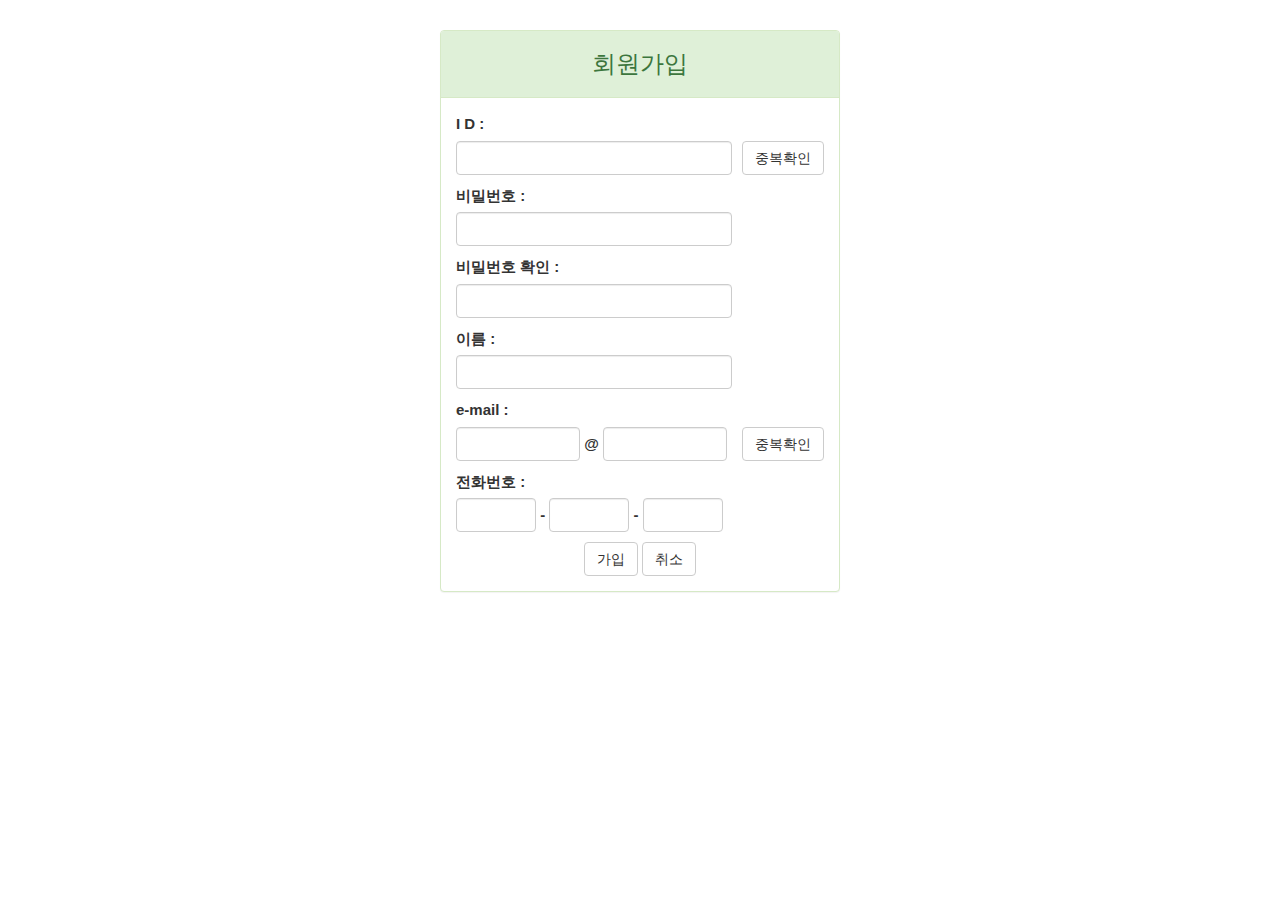
==== Miniproject/src/main/webapp/HTML/my_signup.html @ 8e279bff "일시커밋" ====
<!DOCTYPE html>
<html>
<head>
<meta charset="UTF-8">
<title>Insert title here</title>

<!-- Bootstrap 3.x 사용설정 : CDN(Content Delivery Network) -->
<link rel="stylesheet"
	href="https://maxcdn.bootstrapcdn.com/bootstrap/3.4.1/css/bootstrap.min.css">
<script
	src="https://ajax.googleapis.com/ajax/libs/jquery/3.6.0/jquery.min.js"></script>
<script
	src="https://maxcdn.bootstrapcdn.com/bootstrap/3.4.1/js/bootstrap.min.js"></script>

<script src="https://code.jquery.com/jquery-3.6.0.js"></script>

<script type="text/javascript">
	
</script>

<!-- w3.css 사용설정 -->
<link rel="stylesheet" href="https://www.w3schools.com/w3css/4/w3.css">


<script type="text/javascript">
	function send(f) {

		//필수 입력 항목
		var member_ID = f.member_ID.value.trim();
		var m_name = f.m_name.value.trim();
		var m_pwd = f.m_pwd.value.trim();
		var pwd_check = f.pwd_check.value.trim();
		var email1 = f.email1.value.trim();
		var email2 = f.email2.value.trim();
		var tel1 = f.tel1.value.trim();
		var tel2 = f.tel2.value.trim();
		var tel3 = f.tel3.value.trim();
		
		//아이디 체크
		if (member_ID == '') {
			alert('ID를 입력하세요.');
			f.member_ID.value = '';
			f.member_ID.focus();
			return;
		}
		//아이디 유효성 검사
		 var idRegCheck = /^[a-zA-z0-9]{1,10}$/; 

		if(!idRegCheck.test(member_ID)){
			alert('ID는 영문자와 숫자 1~10자리로 입력하실 수 있습니다.');
			f.member_ID.value = '';
			f.member_ID.focus();
			return;
		}
		 

		//비밀번호 체크
		if (m_pwd == '') {
			alert('비밀번호를 입력하세요.');
			f.m_pwd.value = '';
			f.m_pwd.focus();
			return;
		}
		if (pwd_check == '') {
			alert('비밀번호를 "재확인"하세요.');
			f.pwd_check.value = '';
			f.pwd_check.focus();
			return;
		}
		

		//비밀번호확인 체크
		if (m_pwd != pwd_check) {
			alert('두 비밀번호가 일치하지 않습니다.');
			f.pwd_check.value = '';
			f.pwd_check.focus();
			return;
		}
		
		
		//이름 체크
		if (m_name == '') {
			alert('이름을 입력하세요.');
			f.m_name.value = '';
			f.m_name.focus();
			return;
		}
		

		
		var telRegCheck = /%d/;
		
		//전화번호 입력 체크
		if (m_tel1 == '') {
			alert('첫번째 전화번호를 입력하세요.');
			f.m_tel1.value = '';
			f.m_tel1.focus();
			return;
			
		if(!teRegCheck.test(tel1)){
			alert('숫자만 입력 가능합니다.');
			f.m_tel2.value = '';
			f.m_tel2.focus();
		}
			
			
		}
		if (m_tel2 == '') {
			alert('두번째 전화번호를 입력하세요.');
			f.m_tel2.value = '';
			f.m_tel2.focus();
			return;
		}
		if (m_tel3 == '') {
			alert('세번째 전화번호를 입력하세요.');
			f.m_tel3.value = '';
			f.m_tel3.focus();
			return;
		}
		// ===================================================
		//전송방식
		f.method = "GET";

		//전송
		f.submit();

	}
</script>

<style type="text/css">
	#box {
		width: 400px;
		min-height: 300px;
		/* border : 1px solid blue; */
		margin: auto;
		margin-top: 30px;
	}
	#email {
		display: inline; 
		width: 45%; 
		margin-bottom: 10px;
	}

	#tel {
		display:inline-block; 
		margin-bottom: 10px; 
		width: 29%; 
		text-align: center;
	}
	



</style>

</head>
<body>

	<div id="box">
		<div class="panel panel-success">
			<div class="panel-heading">
				<h3 style="text-align: center">회원가입</h3>
			</div>
			<div class="panel-body">
				<!-- table -->

				<form action="sign_up.do">


					<table style="margin: auto;">
						<!-- 아이디 -->
						<tr>
							<th><label for="member_ID">I D :</label></th>
						</tr>
						<tr>
							<th><input type="text" class="form-control" name="member_ID"
								style="margin-bottom: 10px;"></th>

							<!-- 중복확인 함수 만들기 -->
							<td><button type="button" class="btn btn-default"
									style="margin-bottom: 10px; margin-left: 10px;">중복확인</button></td>
						</tr>


						<!-- 비번 -->
						<tr>
							<th><label for="m_pwd">비밀번호 :</label></th>
						</tr>

						<tr>
							<th><input type="text" class="form-control" name="m_pwd"
								style="margin-bottom: 10px;"></th>
						</tr>
						
						<!-- 비번check -->
						<tr>
							<th><label>비밀번호 확인 :</label></th>
						</tr>

						<tr>
							<th><input type="text" class="form-control" name="pwd_check"
								style="margin-bottom: 10px;"></th>
						</tr>

						<!-- 이름 -->
						<tr>
							<th><label for="m_name">이름 :</label></th>
						</tr>

						<tr>
							<th><input type="text" class="form-control" name="m_name"
								style="margin-bottom: 10px;"></th>
						</tr>

						<!-- 이메일 -->
						<tr>
							<th><label for="email">e-mail :</label></th>
						</tr>
						<tr>
							<th>
								<input type="text" class="form-control" name="email1" id="email">
								@ 
								<input type="text" class="form-control" name="email2" id="email">
							</th>

							<td>
								<!-- jQuery써서 funtion만들기 -->
								<button type="button" class="btn btn-default"
									style="margin-bottom: 10px; margin-left: 10px;">중복확인</button>

							</td>
						</tr>

						<!-- 전화번호 -->
						<tr>
							<th><label>전화번호 :</label></th>
						</tr>
						<tr>
							<th>
							<input type="text" class="form-control" name="tel1" id="tel">
							-
							<input type="text" class="form-control" name="tel2" id="tel">
							-
							<input type="text" class="form-control" name="tel3" id="tel">
							</th>
						</tr>

						<!-- 주소 -->
						<tr>
							<td>
						</tr>
						<!-- 가입 / 취소 -->
						<tr>
							<td colspan="2" style="text-align: center">
								<button type="button" class="btn btn-default"
									onclick="send(this.form);">가입</button>
								<button type="button" class="btn btn-default" onclick="">취소</button>
							</td>
						</tr>


					</table>
				</form>


			</div>
		</div>
	</div>

</body>
</html>
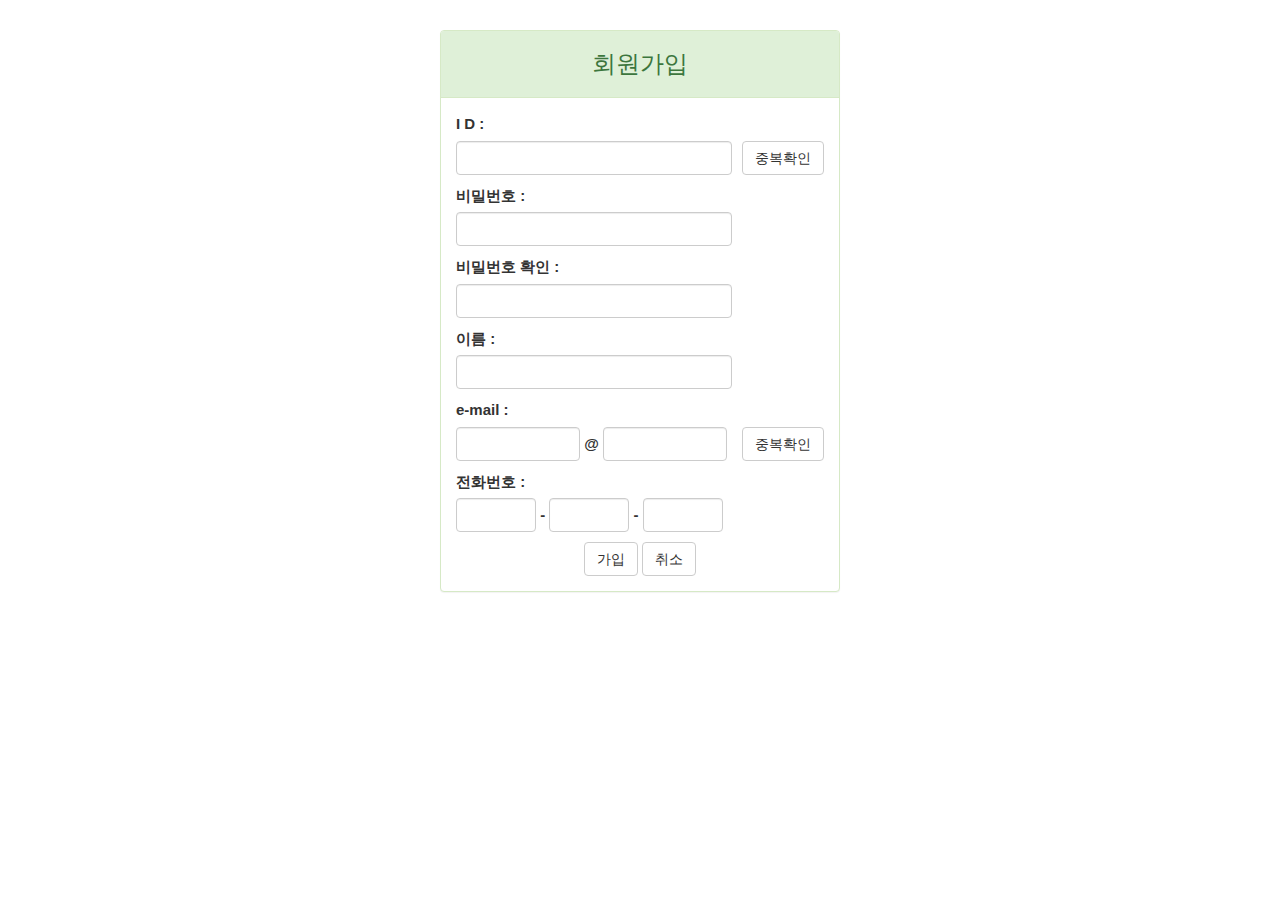
==== commit f494e467: "signUp update" ====
--- a/Miniproject/src/main/webapp/HTML/my_signup.html
+++ b/Miniproject/src/main/webapp/HTML/my_signup.html
@@ -44,7 +44,7 @@
 			return;
 		}
 		//아이디 유효성 검사
-		 var idRegCheck = /^[a-zA-z0-9]{1,10}$/; 
+		 var idRegCheck = /^[a-zA-Z0-9]{1,10}$/; 
 
 		if(!idRegCheck.test(member_ID)){
 			alert('ID는 영문자와 숫자 1~10자리로 입력하실 수 있습니다.');
@@ -77,6 +77,7 @@
 			return;
 		}
 		
+		var korRegCheck = /[ㄱ-ㅎㅏ-ㅣ가-힣]/;
 		
 		//이름 체크
 		if (m_name == '') {
@@ -86,37 +87,103 @@
 			return;
 		}
 		
-
-		
-		var telRegCheck = /%d/;
+		if(!korRegCheck.test(m_name)){
+			alert('이름은 한글만 입력가능합니다.');
+			f.m_name.value = '';
+			f.m_name.focus();
+			return;
+		}
+		
+		
+	
+		if(email1 == ''){
+			alert('메일를 주소를 입력하세요.');
+			f.email1.value = '';
+			f.email1.focus();
+			return;
+		}
+		
+		var mailRegCheck = /^[a-zA-Z0-9]{1,}$/; 
+		
+		
+		if(!mailRegCheck.test(email1)){
+			alert('메일은 영문자와 숫자로만 입력 가능합니다.');
+			f.email1.value = '';
+			f.email1.focus();
+			return;
+		}
+		
+		
+		
+		if(email2 == ''){
+			alert('메일를 주소를 끝까지 입력하세요.');
+			f.email2.value = '';
+			f.email2.focus();
+			return;
+		}
+		
+		
+		if(!mailRegCheck.test(email2)){
+			alert('메일은 영문자와 숫자로만 입력 가능합니다.');
+			f.email2.value = '';
+			f.email2.focus();
+			return;
+		}
+
+		var telRegCheck = /\d{3}/;
+		var telRegCheck2 = /\d{4}/;
 		
 		//전화번호 입력 체크
-		if (m_tel1 == '') {
+		if (tel1 == '') {
 			alert('첫번째 전화번호를 입력하세요.');
-			f.m_tel1.value = '';
-			f.m_tel1.focus();
-			return;
+			f.tel1.value = '';
+			f.tel1.focus();
+			return;
+
 			
-		if(!teRegCheck.test(tel1)){
-			alert('숫자만 입력 가능합니다.');
-			f.m_tel2.value = '';
-			f.m_tel2.focus();
-		}
+		}
+		
+		if (!telRegCheck.test(tel1)) {
+			alert('3자리 숫자만 입력하세요');
+			f.tel1.value = '';
+			f.tel1.focus();
+			return;
+		}
+		
+		// 2번째
+		if (tel2 == '') {
+			alert('두번째 전화번호를 입력하세요.');
+			f.tel2.value = '';
+			f.tel2.focus();
+			return;
+
 			
+		}
+		
+		if (!telRegCheck2.test(tel2)) {
+			alert('4자리 숫자만 입력하세요');
+			f.tel2.value = '';
+			f.tel2.focus();
+			return;
+		}
+
+		// 3번째
+		if (tel3 == '') {
+			alert('세번째 전화번호를 입력하세요.');
+			f.tel3.value = '';
+			f.tel3.focus();
+			return;
+
 			
 		}
-		if (m_tel2 == '') {
-			alert('두번째 전화번호를 입력하세요.');
-			f.m_tel2.value = '';
-			f.m_tel2.focus();
-			return;
-		}
-		if (m_tel3 == '') {
-			alert('세번째 전화번호를 입력하세요.');
-			f.m_tel3.value = '';
-			f.m_tel3.focus();
-			return;
-		}
+		
+		if (!telRegCheck2.test(tel3)) {
+			alert('4자리 숫자만 입력하세요');
+			f.tel3.value = '';
+			f.tel3.focus();
+			return;
+		}
+		
 		// ===================================================
 		//전송방식
 		f.method = "GET";
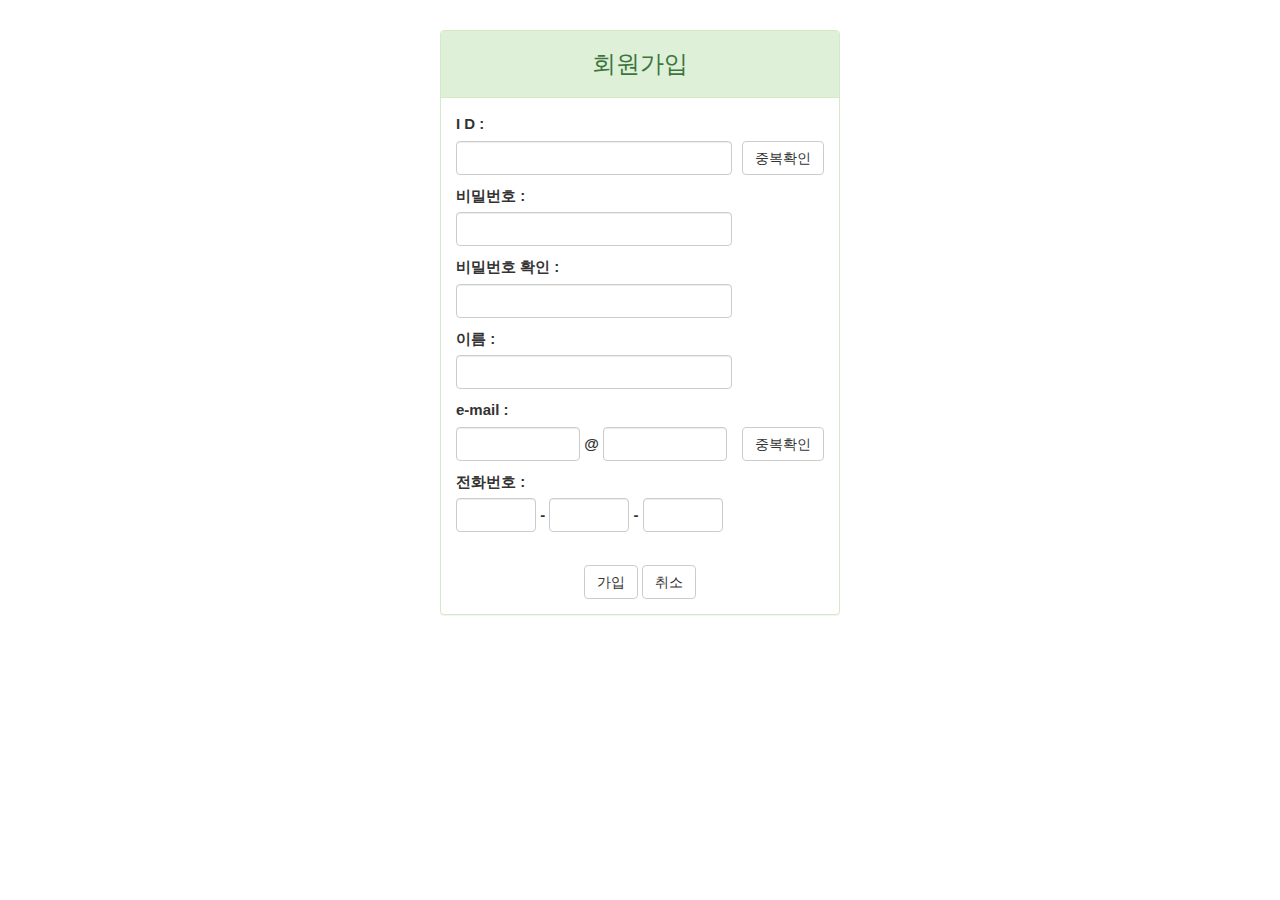
==== commit d5af00e1: "main view update" ====
--- a/Miniproject/src/main/webapp/HTML/my_signup.html
+++ b/Miniproject/src/main/webapp/HTML/my_signup.html
@@ -130,8 +130,8 @@
 			return;
 		}
 
-		var telRegCheck = /\d{3}/;
-		var telRegCheck2 = /\d{4}/;
+ 		var telRegCheck = /[0-9]{3}/;
+		var telRegCheck2 = /[0-9]{4}/;
 		
 		//전화번호 입력 체크
 		if (tel1 == '') {
@@ -187,11 +187,23 @@
 		// ===================================================
 		//전송방식
 		f.method = "GET";
-
+		
+		f.action = "../sign_up.do";
+		
 		//전송
 		f.submit();
 
 	}
+
+	$(function() {
+		$("#cancle").click(function() {
+			if (confirm("회원등록을 취소 하시겠습니까?") == true) {
+				window.location.href='index.jsp';
+			} else {
+				return;
+			}
+		})
+	});
 </script>
 
 <style type="text/css">
@@ -216,8 +228,6 @@
 	}
 	
 
-
-
 </style>
 
 </head>
@@ -231,7 +241,7 @@
 			<div class="panel-body">
 				<!-- table -->
 
-				<form action="sign_up.do">
+				<form action="">
 
 
 					<table style="margin: auto;">
@@ -255,6 +265,7 @@
 						</tr>
 
 						<tr>
+						<!-- 최종적으로 type을 password로 바꿀예정 지금은 개발중이라 text -->
 							<th><input type="text" class="form-control" name="m_pwd"
 								style="margin-bottom: 10px;"></th>
 						</tr>
@@ -304,24 +315,23 @@
 						</tr>
 						<tr>
 							<th>
-							<input type="text" class="form-control" name="tel1" id="tel">
+							<input maxlength="3" type="text" class="form-control" name="tel1" id="tel">
 							-
-							<input type="text" class="form-control" name="tel2" id="tel">
+							<input maxlength="4" type="text" class="form-control" name="tel2" id="tel">
 							-
-							<input type="text" class="form-control" name="tel3" id="tel">
+							<input maxlength="4" type="text" class="form-control" name="tel3" id="tel">
 							</th>
 						</tr>
-
-						<!-- 주소 -->
-						<tr>
-							<td>
-						</tr>
+						<tr>
+						<td><br><td>
+						</tr>
+						
 						<!-- 가입 / 취소 -->
-						<tr>
+						<tr >
 							<td colspan="2" style="text-align: center">
 								<button type="button" class="btn btn-default"
 									onclick="send(this.form);">가입</button>
-								<button type="button" class="btn btn-default" onclick="">취소</button>
+								<button type="button" class="btn btn-default" id="cancle">취소</button>
 							</td>
 						</tr>
 
